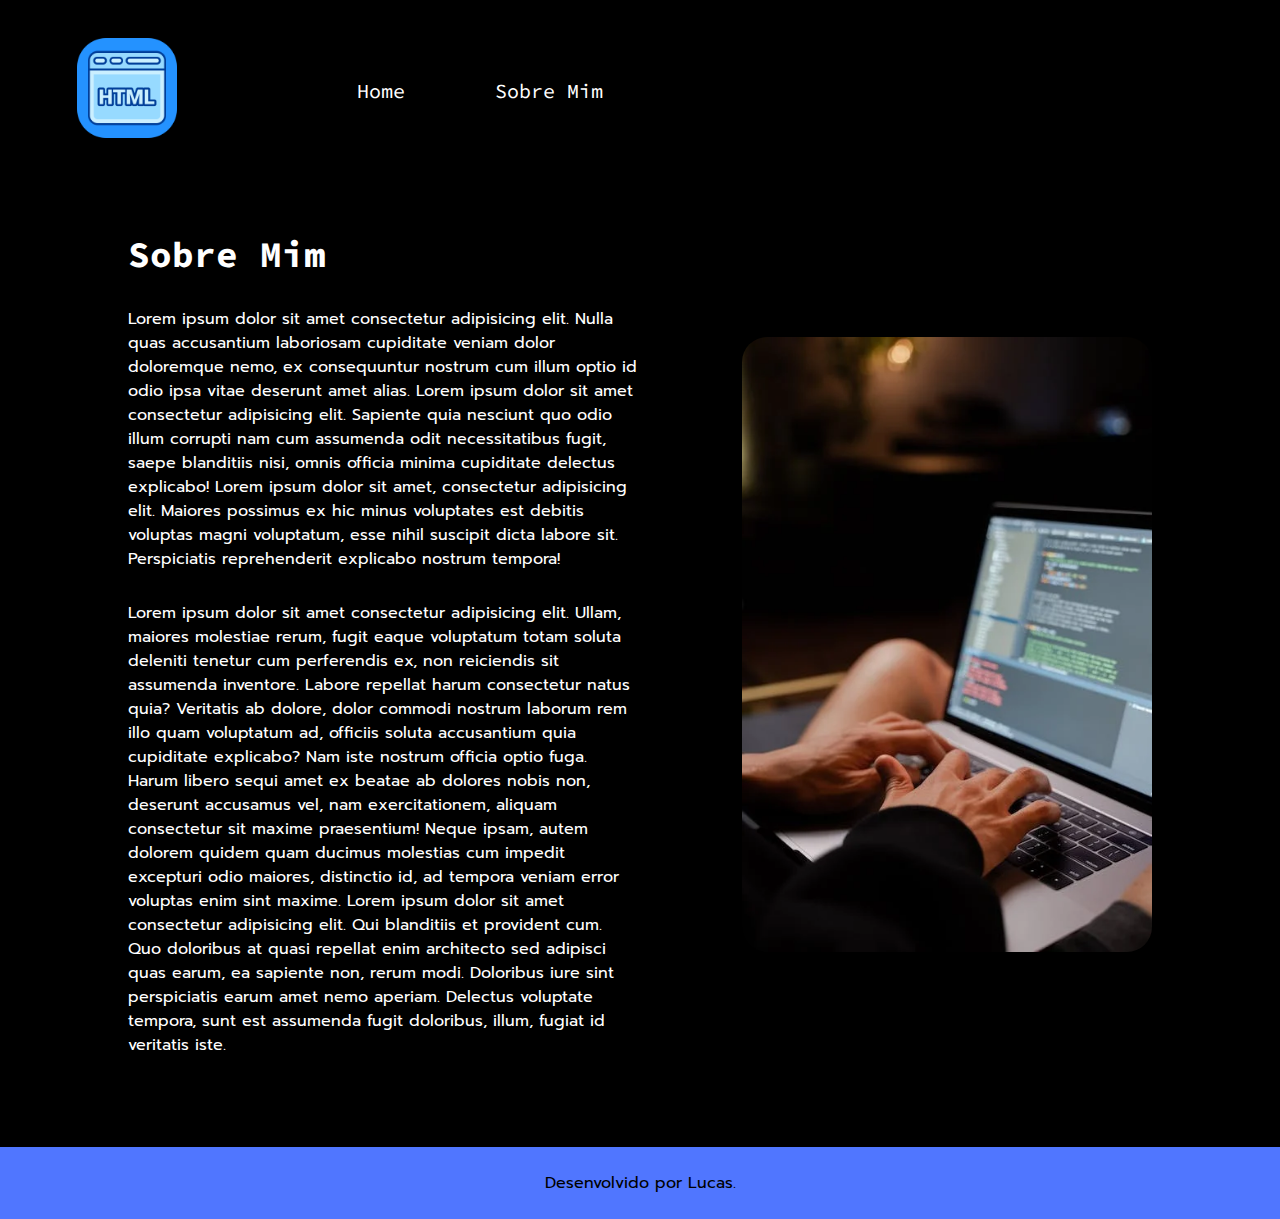
==== sobre.html @ 24a78679 "primeiro commit" ====
<!DOCTYPE html>
<html lang="pt-br">
<head>
    <meta charset="UTF-8">
    <meta name="viewport" content="width=device-width, initial-scale=1.0">
    <link rel="stylesheet" href="./css/style.css">
    <title>Sobre</title>
</head>
<body>
    
    <header class="cabecalho">

        <a href="index.html" class="logo_cabecalho">
            <img src="./assets/html.png" alt="Logo HTML" class="logo">
        </a>
        <nav class="menu_nav">
            <a href="index.html" class="menu_nav__items">Home</a>
            <a href="sobre.html" class="menu_nav__items">Sobre Mim</a>
        </nav>

    </header>

    <main class="main_secao">

        <section class="secao"> 
            <h1 class="secao__titulo">Sobre Mim</h1>
            <p class="secao__paragrafo">Lorem ipsum dolor sit amet consectetur adipisicing elit. Nulla quas accusantium laboriosam cupiditate veniam dolor doloremque nemo, ex consequuntur nostrum cum illum optio id odio ipsa vitae deserunt amet alias. Lorem ipsum dolor sit amet consectetur adipisicing elit. Sapiente quia nesciunt quo odio illum corrupti nam cum assumenda odit necessitatibus fugit, saepe blanditiis nisi, omnis officia minima cupiditate delectus explicabo! Lorem ipsum dolor sit amet, consectetur adipisicing elit. Maiores possimus ex hic minus voluptates est debitis voluptas magni voluptatum, esse nihil suscipit dicta labore sit. Perspiciatis reprehenderit explicabo nostrum tempora!</p>
            <p class="secao__paragrafo">Lorem ipsum dolor sit amet consectetur adipisicing elit. Ullam, maiores molestiae rerum, fugit eaque voluptatum totam soluta deleniti tenetur cum perferendis ex, non reiciendis sit assumenda inventore. Labore repellat harum consectetur natus quia? Veritatis ab dolore, dolor commodi nostrum laborum rem illo quam voluptatum ad, officiis soluta accusantium quia cupiditate explicabo? Nam iste nostrum officia optio fuga. Harum libero sequi amet ex beatae ab dolores nobis non, deserunt accusamus vel, nam exercitationem, aliquam consectetur sit maxime praesentium! Neque ipsam, autem dolorem quidem quam ducimus molestias cum impedit excepturi odio maiores, distinctio id, ad tempora veniam error voluptas enim sint maxime. Lorem ipsum dolor sit amet consectetur adipisicing elit. Qui blanditiis et provident cum. Quo doloribus at quasi repellat enim architecto sed adipisci quas earum, ea sapiente non, rerum modi. Doloribus iure sint perspiciatis earum amet nemo aperiam. Delectus voluptate tempora, sunt est assumenda fugit doloribus, illum, fugiat id veritatis iste.</p>
        </section>
        <img src="./assets/pexels-photo-5496463.png" alt="">

    </main>

    <footer class="rodape">

        <p>Desenvolvido por Lucas.</p>
        
    </footer>

</body>
</html>
---- css/style.css ----
@import url('https://fonts.googleapis.com/css2?family=IBM+Plex+Mono:wght@600&family=Prompt&family=Source+Code+Pro&display=swap');

:root{
    --bg-color: #000000;
    --cor-sec: #ffffff;
    --cor-ter: #5076FF;

    --fonte-principal: 'Source Code Pro', monospace;
    --fonte-sec: 'Prompt', sans-serif;
    --fonte-links: 'IBM Plex Mono', monospace;
}

*{
    margin: 0;
    padding: 0;
}

.cabecalho{
    display: flex;
    justify-content: flex-start;
    padding-top: 3%;
    padding-left: 6%;
    gap: 15%;
}

.logo{
    width: 100px;
}

.menu_nav{
    display: flex;
    align-items: center;
    gap: 90px;
}

.menu_nav__items{
    text-decoration: none;
    color: var(--cor-sec);
    font-family: var(--fonte-principal);
    font-size: 1.25rem;
}

.menu_nav__items:hover{
    border-bottom: 2px solid var(--cor-ter);
    padding: 25px 0;
}

body{
    box-sizing: border-box;
    background-color: var(--bg-color);
    color: var(--cor-sec);
}

.main_secao{
    display: flex;
    align-items: center;
    justify-content: space-between;
    padding: 7% 10%;
}

.secao{
    width: 50%;
    display: flex;
    flex-direction: column;
    gap: 30px;
}

.secao__titulo{
    font-family: var(--fonte-principal);
    font-size: 2.25rem;
}

.secao__paragrafo{
    font-family: var(--fonte-sec); 
}

strong{
    color: var(--cor-ter);
}

.links{
    display: flex;
    align-items: center;
    flex-direction: column;
    text-align: center;
    gap: 32px;
}

.links h2{
    font-family: var(--fonte-principal);
    font-size: 1.25rem;
}

.links__btn{
    display: flex;
    align-items: center;
    justify-content: center;
    gap: 8px;
    text-decoration: none;
    color: var(--cor-sec);
    font-family: var(--fonte-links);

    border: 1px solid var(--cor-ter);
    border-radius: 10px;
    padding: 15px 0;
    width: 40%;
}

.links__btn:hover{
    background-color: #272727;
    width: 45%;
    transition: 0.3s ease;
}

.icons{
    width: 30px;
}

img{
    width: 40%;
    border-radius: 25px;
}

.rodape{
    background-color: var(--cor-ter);
    color: black;
    padding: 24px;
    text-align: center;
    font-family: var(--fonte-sec);
}

@media(min-width: 768px) and (max-width: 1200px){

    .logo{
        width: 80px;
    }

    .secao__titulo{
        font-size: 2.1rem;
        text-align: center;
    }

    .secao__paragrafo{
        font-size: 0.9rem;
        text-align: center;
    }

    .links h2{
        font-size: 1.1rem;
    }

    .main_secao{
        flex-direction: column-reverse;
        gap: 100px;
        padding: 7% 15%;
    }

    .secao{
        width: auto;
    }

    .rodape p{
        font-size: 0.9rem;
    }

}

@media (min-width: 655px) and (max-width: 767px){

    .logo{
        width: 65px;
    }

    .menu_nav__items{
        font-size: 1.1rem
    }

    .secao__titulo{
        text-align: center;
    }

    .secao__paragrafo{
        text-align: center;
    }

    .main_secao{
        flex-direction: column;
        gap: 100px;
        padding: 20% 15%;
    }

    .secao{
        width: auto;
    }

    .rodape p{
        font-size: 0.8rem;
    }

}


@media (min-width: 400px) and (max-width: 654px){

    .logo{
        width: 60px;
    }

    .cabecalho{
        gap: 60px;
    }

    .menu_nav{
        gap: 40px;
    }

    .menu_nav__items{
        font-size: 0.9rem;
    }

    .main_secao{
        flex-direction: column;
        gap: 100px;
        padding: 20% 15%;
    }

    .secao__titulo{
        font-size: 1.5rem;
        text-align: center;
    }

    .secao__paragrafo{
        font-size: 0.9rem;
        text-align: center;
    }

    .secao{
        width: auto;
    }

    .links h2{
        font-size: 1rem;
    }

    .icons{
        width: 20px;
    }

    .links__btn{
        width: 50%;
        font-size: 0.7rem;
    }

    .rodape p{
        font-size: 0.7rem;
    }
}

@media (min-width: 350px) and (max-width: 399px){

    .logo{
        width: 50px;
    }

    .cabecalho{
        gap: 40px;
    }

    .menu_nav{
        gap: 35px;
    }

    .menu_nav__items{
        font-size: 0.9rem;
    }

    .main_secao{
        flex-direction: column;
        gap: 100px;
        padding: 20% 15%;
    }

    .secao__titulo{
        font-size: 1.4rem;
        text-align: center;
    }

    .secao__paragrafo{
        font-size: 0.8rem;
        text-align: center;
    }

    .secao{
        width: auto;
    }

    .links h2{
        font-size: 0.9rem;
    }

    .icons{
        width: 18px;
    }

    .links__btn{
        width: 50%;
        font-size: 0.7rem;
    }

    .rodape p{
        font-size: 0.6rem;
    }
}
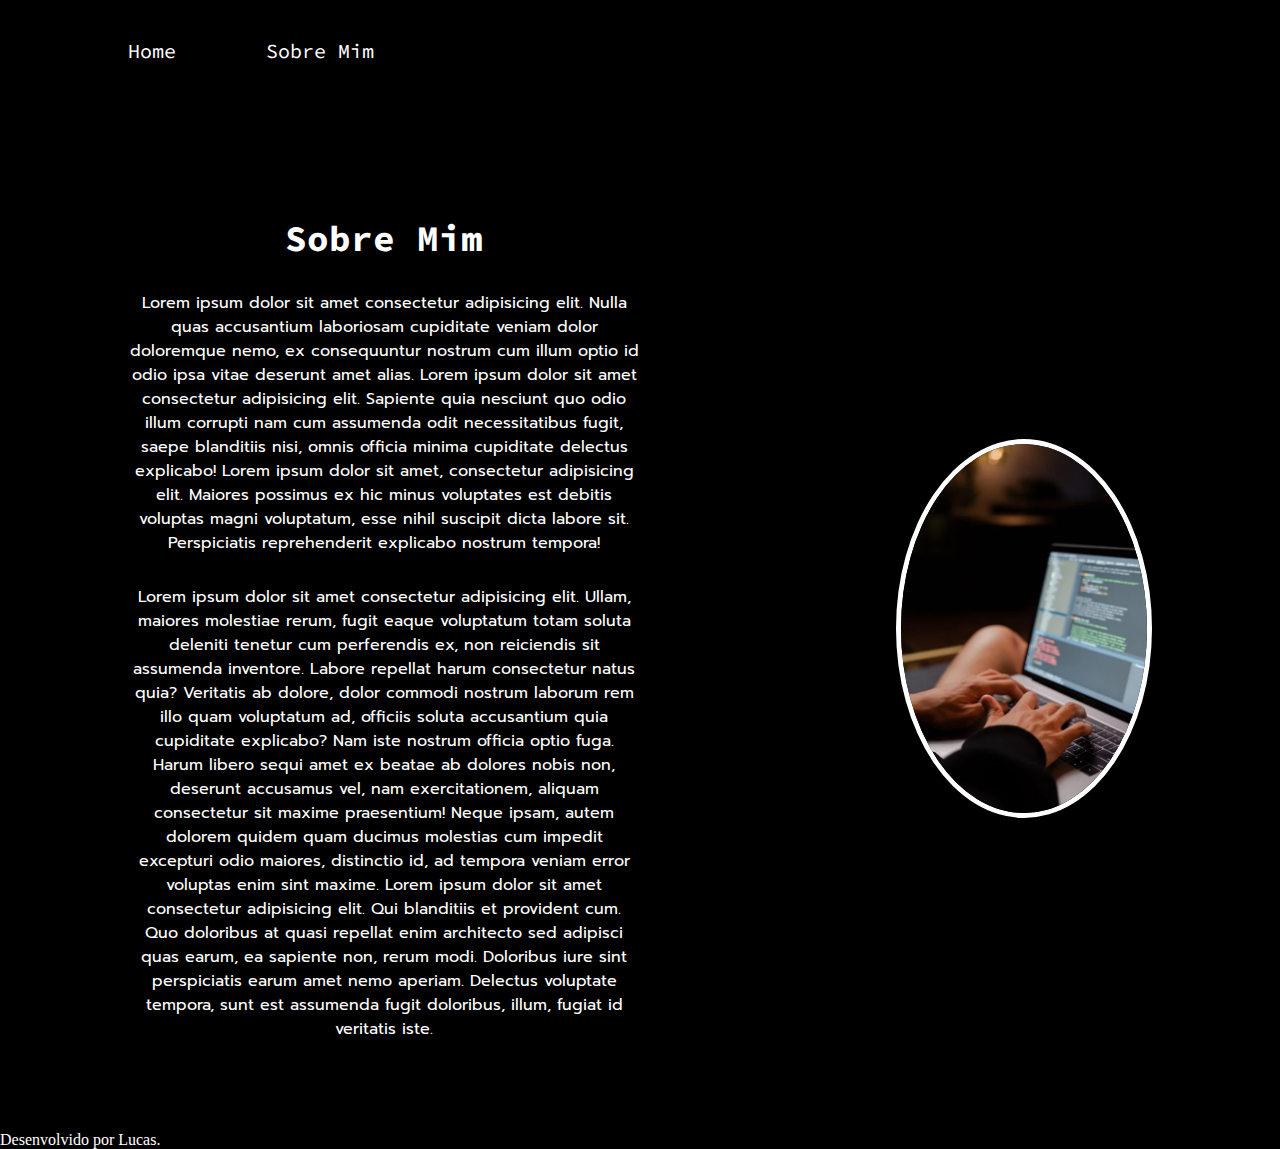
==== commit 4e279de7: "Adaptando site" ====
--- a/sobre.html
+++ b/sobre.html
@@ -10,9 +10,6 @@
     
     <header class="cabecalho">
 
-        <a href="index.html" class="logo_cabecalho">
-            <img src="./assets/html.png" alt="Logo HTML" class="logo">
-        </a>
         <nav class="menu_nav">
             <a href="index.html" class="menu_nav__items">Home</a>
             <a href="sobre.html" class="menu_nav__items">Sobre Mim</a>
@@ -27,7 +24,8 @@
             <p class="secao__paragrafo">Lorem ipsum dolor sit amet consectetur adipisicing elit. Nulla quas accusantium laboriosam cupiditate veniam dolor doloremque nemo, ex consequuntur nostrum cum illum optio id odio ipsa vitae deserunt amet alias. Lorem ipsum dolor sit amet consectetur adipisicing elit. Sapiente quia nesciunt quo odio illum corrupti nam cum assumenda odit necessitatibus fugit, saepe blanditiis nisi, omnis officia minima cupiditate delectus explicabo! Lorem ipsum dolor sit amet, consectetur adipisicing elit. Maiores possimus ex hic minus voluptates est debitis voluptas magni voluptatum, esse nihil suscipit dicta labore sit. Perspiciatis reprehenderit explicabo nostrum tempora!</p>
             <p class="secao__paragrafo">Lorem ipsum dolor sit amet consectetur adipisicing elit. Ullam, maiores molestiae rerum, fugit eaque voluptatum totam soluta deleniti tenetur cum perferendis ex, non reiciendis sit assumenda inventore. Labore repellat harum consectetur natus quia? Veritatis ab dolore, dolor commodi nostrum laborum rem illo quam voluptatum ad, officiis soluta accusantium quia cupiditate explicabo? Nam iste nostrum officia optio fuga. Harum libero sequi amet ex beatae ab dolores nobis non, deserunt accusamus vel, nam exercitationem, aliquam consectetur sit maxime praesentium! Neque ipsam, autem dolorem quidem quam ducimus molestias cum impedit excepturi odio maiores, distinctio id, ad tempora veniam error voluptas enim sint maxime. Lorem ipsum dolor sit amet consectetur adipisicing elit. Qui blanditiis et provident cum. Quo doloribus at quasi repellat enim architecto sed adipisci quas earum, ea sapiente non, rerum modi. Doloribus iure sint perspiciatis earum amet nemo aperiam. Delectus voluptate tempora, sunt est assumenda fugit doloribus, illum, fugiat id veritatis iste.</p>
         </section>
-        <img src="./assets/pexels-photo-5496463.png" alt="">
+        <img src="./assets/pexels-photo-5496463.png" class="small-image">
+        <img src="./assets/prog_screen.png" class="large-image">
 
     </main>
 
--- a/css/style.css
+++ b/css/style.css
@@ -13,24 +13,21 @@
 *{
     margin: 0;
     padding: 0;
+    box-sizing: border-box;
 }
 
 .cabecalho{
     display: flex;
     justify-content: flex-start;
-    padding-top: 3%;
-    padding-left: 6%;
     gap: 15%;
 }
 
-.logo{
-    width: 100px;
-}
 
 .menu_nav{
     display: flex;
     align-items: center;
     gap: 90px;
+    margin:3% 10%;
 }
 
 .menu_nav__items{
@@ -38,15 +35,18 @@
     color: var(--cor-sec);
     font-family: var(--fonte-principal);
     font-size: 1.25rem;
+    padding-bottom: 25px;
 }
 
 .menu_nav__items:hover{
-    border-bottom: 2px solid var(--cor-ter);
-    padding: 25px 0;
-}
+    transition: 800ms;
+    border-bottom: 1px solid var(--cor-ter);
+}
+
+
+
 
 body{
-    box-sizing: border-box;
     background-color: var(--bg-color);
     color: var(--cor-sec);
 }
@@ -62,16 +62,19 @@
     width: 50%;
     display: flex;
     flex-direction: column;
+    justify-content: center;
     gap: 30px;
 }
 
 .secao__titulo{
     font-family: var(--fonte-principal);
     font-size: 2.25rem;
+    text-align: center;
 }
 
 .secao__paragrafo{
     font-family: var(--fonte-sec); 
+    text-align: center;
 }
 
 strong{
@@ -99,7 +102,6 @@
     text-decoration: none;
     color: var(--cor-sec);
     font-family: var(--fonte-links);
-
     border: 1px solid var(--cor-ter);
     border-radius: 10px;
     padding: 15px 0;
@@ -116,18 +118,24 @@
     width: 30px;
 }
 
-img{
-    width: 40%;
-    border-radius: 25px;
-}
-
-.rodape{
-    background-color: var(--cor-ter);
-    color: black;
-    padding: 24px;
-    text-align: center;
-    font-family: var(--fonte-sec);
-}
+
+.small-image{
+    width: 25%;
+    border-radius: 100%;
+    border: 5px solid white;
+}
+
+
+@media(min-width: 1201px){
+    .small-image {
+        display: block;
+    }
+    
+    .large-image {
+        display: none;
+    }
+}
+
 
 @media(min-width: 768px) and (max-width: 1200px){
 
@@ -147,52 +155,72 @@
 
     .links h2{
         font-size: 1.1rem;
-    }
-
-    .main_secao{
-        flex-direction: column-reverse;
-        gap: 100px;
-        padding: 7% 15%;
-    }
-
-    .secao{
-        width: auto;
-    }
-
-    .rodape p{
-        font-size: 0.9rem;
-    }
-
-}
-
-@media (min-width: 655px) and (max-width: 767px){
-
-    .logo{
-        width: 65px;
-    }
-
-    .menu_nav__items{
-        font-size: 1.1rem
-    }
-
-    .secao__titulo{
-        text-align: center;
-    }
-
-    .secao__paragrafo{
-        text-align: center;
     }
 
     .main_secao{
         flex-direction: column;
         gap: 100px;
-        padding: 20% 15%;
+        padding: 7% 15%;
     }
 
     .secao{
         width: auto;
     }
 
+    .large-image {
+        display: block;
+        width: 100%;
+        height: 370px;
+    }
+    
+    .small-image {
+        display: none;
+    }
+
+    .rodape p{
+        font-size: 0.9rem;
+    }
+
+}
+
+@media (min-width: 655px) and (max-width: 767px){
+
+    .logo{
+        width: 65px;
+    }
+
+    .menu_nav__items{
+        font-size: 1.1rem
+    }
+
+    .secao__titulo{
+        text-align: center;
+    }
+
+    .secao__paragrafo{
+        text-align: center;
+    }
+
+    .main_secao{
+        flex-direction: column;
+        gap: 120px;
+        padding: 20% 15%;
+    }
+
+    .secao{
+        width: auto;
+    }
+
+    .large-image {
+        display: block;
+        width: 100%;
+        height: 270px;
+    }
+    
+    .small-image {
+        display: none;
+    }
+
     .rodape p{
         font-size: 0.8rem;
     }
@@ -220,7 +248,7 @@
 
     .main_secao{
         flex-direction: column;
-        gap: 100px;
+        gap: 80px;
         padding: 20% 15%;
     }
 
@@ -251,6 +279,16 @@
         font-size: 0.7rem;
     }
 
+    .large-image {
+        display: block;
+        width: 100%;
+        height: 190px;
+    }
+    
+    .small-image {
+        display: none;
+    }
+
     .rodape p{
         font-size: 0.7rem;
     }
@@ -276,7 +314,7 @@
 
     .main_secao{
         flex-direction: column;
-        gap: 100px;
+        gap: 50px;
         padding: 20% 15%;
     }
 
@@ -307,6 +345,16 @@
         font-size: 0.7rem;
     }
 
+    .large-image {
+        display: block;
+        width: 100%;
+        height: 135px;
+    }
+    
+    .small-image {
+        display: none;
+    }
+
     .rodape p{
         font-size: 0.6rem;
     }
